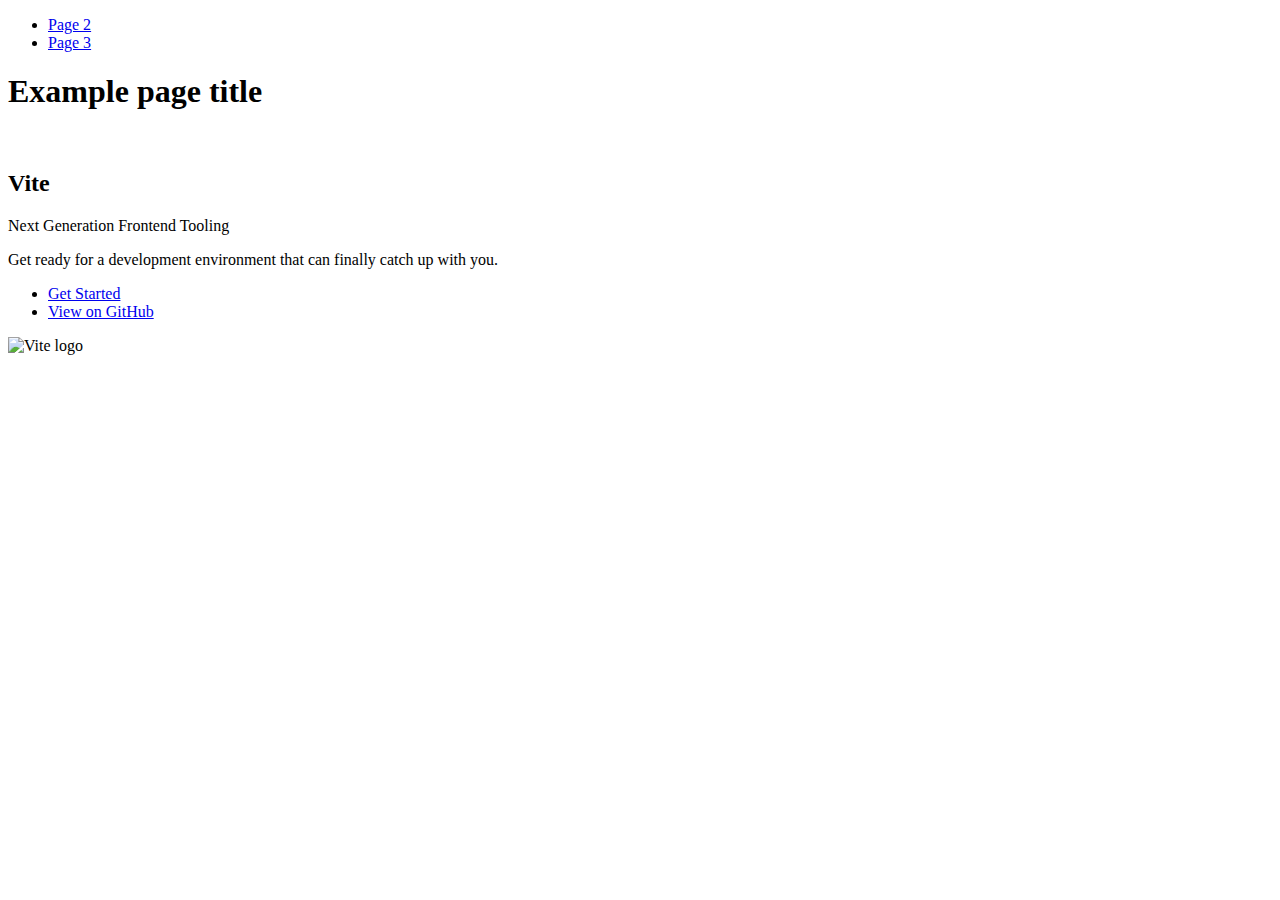
==== index.html @ 01bfd245 "Deploying to gh-pages from @ Halyna-Mukha/goit-js-hw-10@901e5e7d8cdbb191160fc279ee6242321d898fc2 🚀" ====
<!DOCTYPE html>
<html lang="en">
  <head>
    <meta charset="UTF-8" />
    <link rel="icon" type="image/svg+xml" href="/goit-js-hw-10/favicon.svg" />
    <meta name="viewport" content="width=device-width, initial-scale=1.0" />
    <title>Vanilla App Template</title>
    
    <script type="module" crossorigin src="/goit-js-hw-10/commonHelpers.js"></script>
    <link rel="stylesheet" href="/goit-js-hw-10/assets/index-10c40100.css">
  </head>
  <body>
    <header class="header">
  <nav class="nav">
    <ul class="nav-list">
      <li class="nav-item">
        <a href="./page-2.html" class="nav-link">Page 2</a>
      </li>

      <li class="nav-item">
        <a href="./page-3.html" class="nav-link">Page 3</a>
      </li>
    </ul>
  </nav>
</header>


    <section>
      <h1>Example page title</h1>
      <!-- Path to images as from index.html file -->
      <img src="/goit-js-hw-10/assets/javascript-8dac5379.svg" alt="" />
    </section>

    <!-- Loads the specified .html file -->
    <section class="vite-promo">
  <div class="container">
    <div class="wrapper">
      <h2 class="title">
        <span class="gradient">Vite</span>
      </h2>
      <p class="text">Next Generation Frontend Tooling</p>
      <p class="tagline">
        Get ready for a development environment that can finally catch up with
        you.
      </p>

      <ul class="actions">
        <li class="action">
          <a
            class="link"
            href="https://vitejs.dev/guide/"
            target="_blank"
            rel="noopener noreferrer"
            >Get Started</a
          >
        </li>
        <li class="action">
          <a
            class="link"
            href="https://github.com/vitejs/vite"
            target="_blank"
            rel="noopener noreferrer"
            >View on GitHub</a
          >
        </li>
      </ul>
    </div>

    <div class="thumb">
      <!-- Path to images as from index.html file -->
      <img
        class="pic"
        src="/goit-js-hw-10/assets/vite-logo-51249ca9.png"
        alt="Vite logo"
        width="640"
        height="640"
      />
    </div>
  </div>
</section>


    
  </body>
</html>
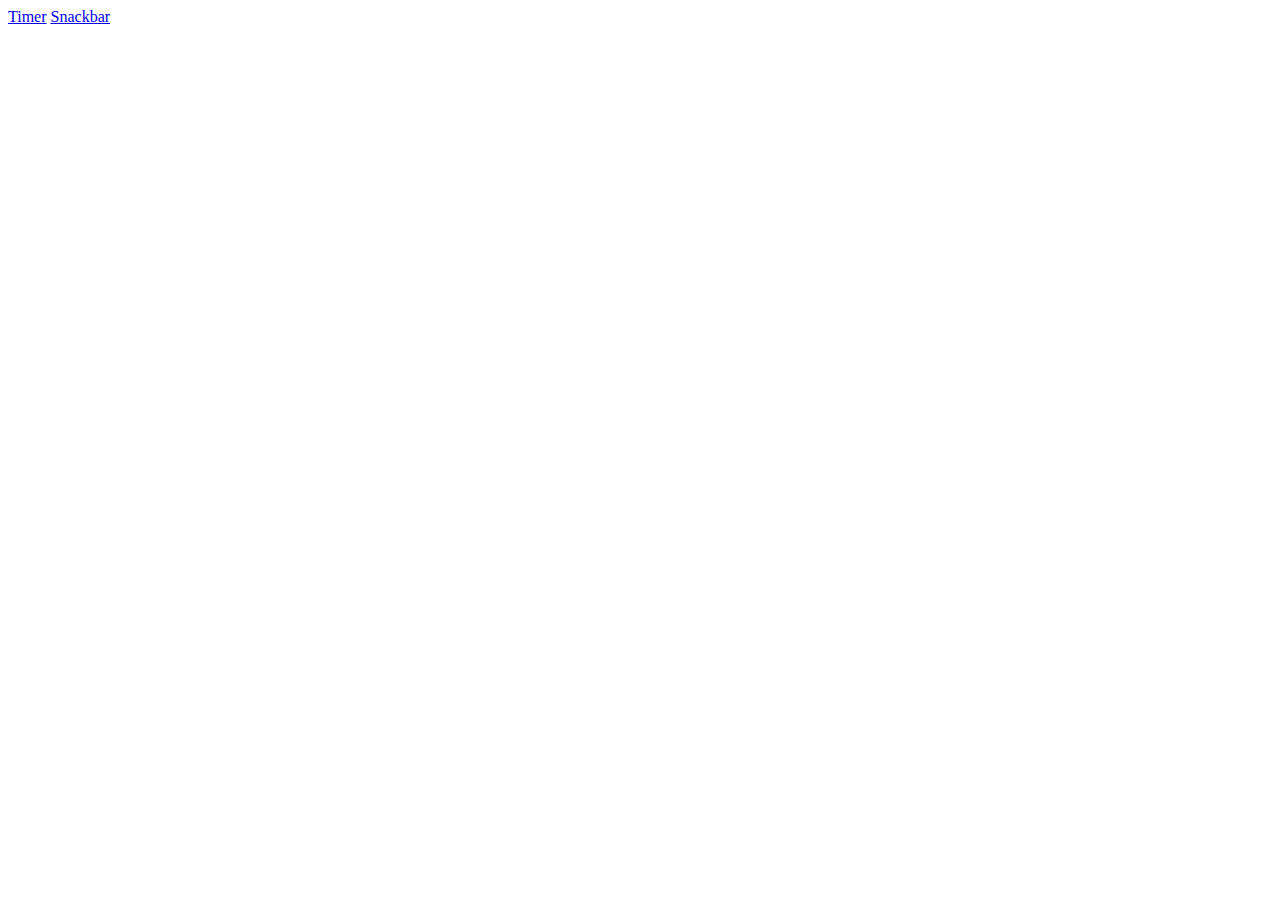
==== commit 26f1c3bf: "Deploying to gh-pages from @ Halyna-Mukha/goit-js-hw-10@322aeb6fa6a108e01a5ec91fff8e6dc61aa14bbe 🚀" ====
--- a/index.html
+++ b/index.html
@@ -6,79 +6,16 @@
     <meta name="viewport" content="width=device-width, initial-scale=1.0" />
     <title>Vanilla App Template</title>
     
-    <script type="module" crossorigin src="/goit-js-hw-10/commonHelpers.js"></script>
-    <link rel="stylesheet" href="/goit-js-hw-10/assets/index-10c40100.css">
+    
+    <script type="module" crossorigin src="/goit-js-hw-10/assets/modulepreload-polyfill-3cfb730f.js"></script>
+    <link rel="stylesheet" href="/goit-js-hw-10/assets/index-c9db6b34.css">
+    <link rel="stylesheet" href="/goit-js-hw-10/assets/reset-d3b5fc92.css">
   </head>
   <body>
-    <header class="header">
-  <nav class="nav">
-    <ul class="nav-list">
-      <li class="nav-item">
-        <a href="./page-2.html" class="nav-link">Page 2</a>
-      </li>
-
-      <li class="nav-item">
-        <a href="./page-3.html" class="nav-link">Page 3</a>
-      </li>
-    </ul>
-  </nav>
-</header>
-
-
-    <section>
-      <h1>Example page title</h1>
-      <!-- Path to images as from index.html file -->
-      <img src="/goit-js-hw-10/assets/javascript-8dac5379.svg" alt="" />
-    </section>
-
-    <!-- Loads the specified .html file -->
-    <section class="vite-promo">
-  <div class="container">
-    <div class="wrapper">
-      <h2 class="title">
-        <span class="gradient">Vite</span>
-      </h2>
-      <p class="text">Next Generation Frontend Tooling</p>
-      <p class="tagline">
-        Get ready for a development environment that can finally catch up with
-        you.
-      </p>
-
-      <ul class="actions">
-        <li class="action">
-          <a
-            class="link"
-            href="https://vitejs.dev/guide/"
-            target="_blank"
-            rel="noopener noreferrer"
-            >Get Started</a
-          >
-        </li>
-        <li class="action">
-          <a
-            class="link"
-            href="https://github.com/vitejs/vite"
-            target="_blank"
-            rel="noopener noreferrer"
-            >View on GitHub</a
-          >
-        </li>
-      </ul>
-    </div>
-
-    <div class="thumb">
-      <!-- Path to images as from index.html file -->
-      <img
-        class="pic"
-        src="/goit-js-hw-10/assets/vite-logo-51249ca9.png"
-        alt="Vite logo"
-        width="640"
-        height="640"
-      />
-    </div>
-  </div>
-</section>
-
+    
+    <a href="./1-timer.html">Timer</a>
+    <a href="./2-snackbar.html">Snackbar</a>
+  
 
     
   </body>
